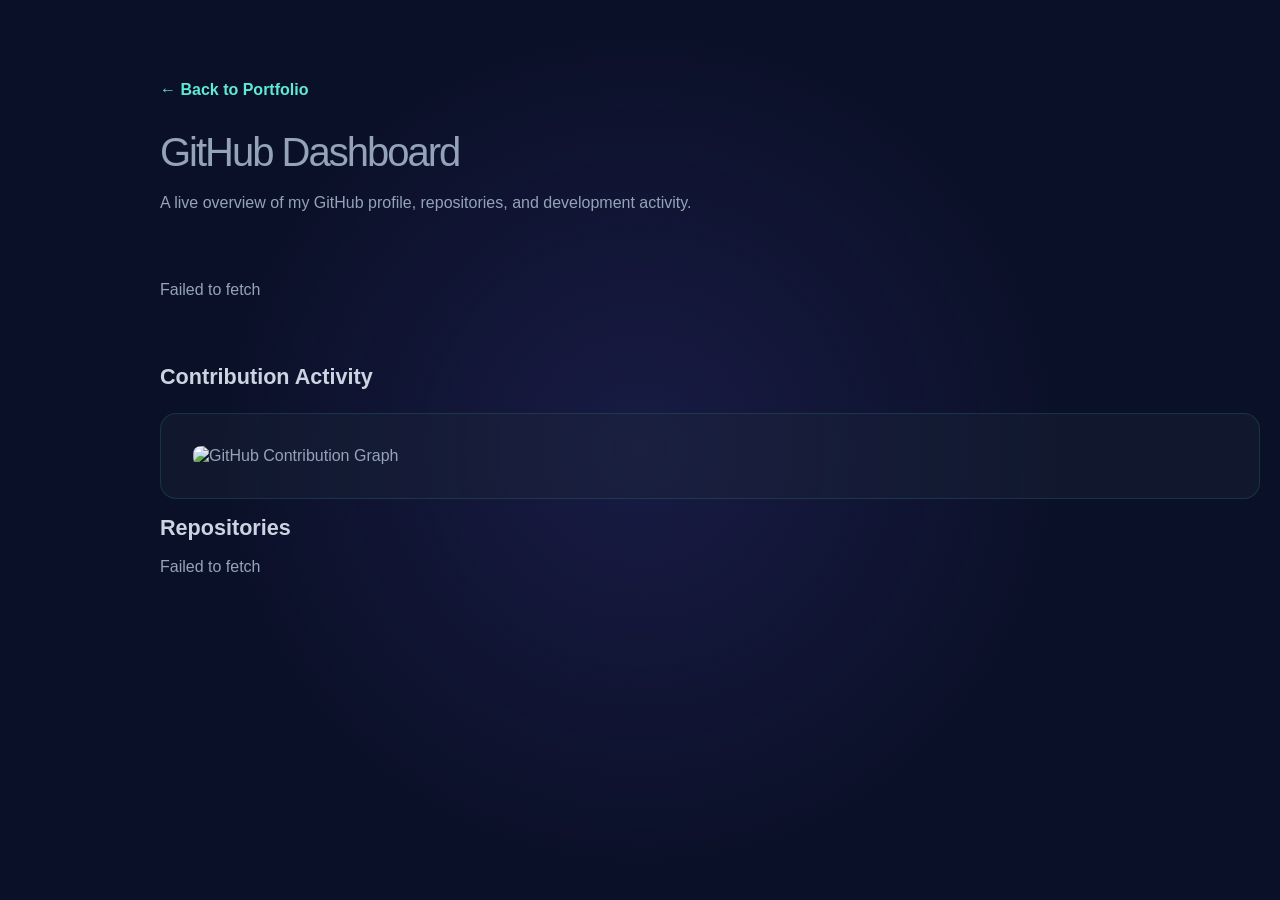
==== pages/github.html @ 4b7c0798 "Added GH profile | GH Contributions | GH Repos" ====
<!DOCTYPE html>
<html lang="en">

<head>

    <meta charset="UTF-8">
    <meta name="viewport" content="width=device-width, initial-scale=1.0">

    <title>GitHub Dashboard | Graham Robert</title>

    <link rel="stylesheet" href="../css/github.css">

</head>

<body>

    <header>

        <a href="../index.html" class="back-link">
            ← Back to Portfolio
        </a>

        <h1>GitHub Dashboard</h1>

        <p>
            A live overview of my GitHub profile, repositories, and development
            activity.
        </p>

    </header>

    <main>

        <section id="profile">

        </section>

        <section id="contributions">
            <h2>Contribution Activity</h2>
            <div class="contribution-card">
                <img
                    src="https://ghchart.rshah.org/lSiphonl"
                    alt="GitHub Contribution Graph"
                >
            </div>
        </section>

        <section id="repositories">
            <h2>Repositories</h2>
            <div id="repository-list"></div>
        </section>

    </main>

    <script src="../js/github.js"></script>

</body>

</html>
---- css/github.css ----
body {
    color:#94A3B8;
    margin: 0;
    height: 100vh;
    --x: 50%;
    --y: 50%;
    background-color: #0b1029;
    background-image:
        radial-gradient(
            600px at var(--x) var(--y),
            rgba(38, 39, 94, 0.5),
            transparent 70%
        );
    display: block;
    overflow-y: auto;
    font-family: Inter, sans-serif;
    line-height: 1.2;
    font-size: 1rem;
}

header {
    flex: 0 0 42%;
    height: auto;
    padding: 5rem 10rem 2rem;
    box-sizing: border-box;
    display: flex;
    flex-direction: column;
    justify-content: space-between;
}

header section:first-child {
    display: flex;
    flex-direction: column;
}

.content {
    flex: 1;
    min-height: 0;
    overflow-y: auto;
    padding: 6rem 10rem 6rem 4rem;
    box-sizing: border-box;
    display: flex;
    flex-direction: column;
    scroll-behavior: smooth;
}

main {
    width: 100%;
    max-width: 1100px;
    margin: auto;
    padding: 0 10rem 6rem;
}

footer {
    max-width: 850px;
    padding: 4rem 0;
}

header h1 a {
    position: relative;
    color: #e2e8f0be;
    text-decoration: none;
    transition: color .25s ease;
}

header h1 a::after {
    content: "";
    position: absolute;
    left: 0;
    bottom: -4px;
    width: 100%;
    height: 2px;
    background: #5EEAD4;
    transform: scaleX(0);
    transform-origin: left;
    transition: transform .25s ease;
}

header h1 a:hover {
    color: #FFFFFF;
}

header h1 a:hover::after {
    transform: scaleX(1);
}

h1 {
    margin: 0;
    font-size: 2.5rem;
    font-weight: 400;
    line-height: 1.05;
    letter-spacing: -0.05em;
}

h2 {
    margin-top: 1rem;
    margin-bottom: 0;
    color: #CBD5E1;
    font-size: 1.35rem;
    font-weight: 600;
}

header p {
    max-width: 700px;
    line-height: 1.7;
}

.side-nav {
    display: flex;
    flex-direction: column;
    gap: 1.3rem;
    margin-top: 4rem;
}

.side-nav a {
    display: flex;
    align-items: center;
    gap: 1rem;
    width: fit-content;
    color: #64748B;
    text-decoration: none;
    text-transform: uppercase;
    font-size: .8rem;
    font-weight: 700;
    letter-spacing: .18em;
    transition:
        color .25s ease,
        transform .25s ease;
}

.side-nav a::before {
    content: "";
    width: 32px;
    height: 1px;
    background: #64748B;
    transition:
        width .25s ease, background .25s ease;
}

.side-nav a:hover {
    color: white;
}

.side-nav a:hover::before {
    width: 64px;
    background: white;
}

main section h3 {
    color: white;
}

main section h4, 
main section h5 {
    color: #CBD5E1;
}

.portfolio-card {
    display: flex;
    gap: 2rem;
    padding: 1.5rem;
    margin-bottom: 1.25rem;
    border-radius: 14px;
    transition:
        background-color .25s ease,
        transform .25s ease,
        box-shadow .25s ease;
}

.portfolio-card:hover {
    background: rgba(30, 41, 59, .45);
    transform: translateY(-2px);
    box-shadow: 0 10px 30px rgba(0,0,0,.15);
}

.portfolio-date {
    flex-shrink: 0;
    width: 80px;
    padding-top: .35rem;
    color: #64748B;
    font-size: .8rem;
    font-weight: 600;
    letter-spacing: .08em;
    text-transform: uppercase;
}

.portfolio-content {
    flex: 1;
}

.portfolio-content h4 {
    margin: 0;
    color: #E2E8F0;
    font-size: 1.1rem;
    transition: color .25s ease;
}

.repository-link:hover .portfolio-card h4 {

    color: #5EEAD4;

}

.portfolio-content h5 {
    margin-top: .35rem;
    margin-bottom: 1rem;
    color: #94A3B8;
    font-weight: 500;
}

.portfolio-content p {
    margin: 0;
    line-height: 1.7;
}

.tech-stack {
    display: flex;
    flex-wrap: wrap;
    gap: .6rem;
    list-style: none;
    padding: 0;
    margin-top: 1.5rem;
}

.tech-stack li {
    padding: .45rem .9rem;
    border-radius: 999px;
    background: rgba(45,212,191,.12);
    color: #5EEAD4;
    font-size: .8rem;
    font-weight: 600;
}

.section-link {
    display: inline-flex;
    align-items: center;
    margin-top: 1rem;
    color: #5EEAD4;
    font-weight: 600;
    text-decoration: none;
    transition:
        color .25s ease,
        transform .25s ease;
    cursor: pointer;
}

.section-link:hover {
    color: #99F6E4;
    transform: translateX(6px);
}

.github-dashboard {
    display: inline-flex;
    align-items: center;
    justify-content: center;
    width: fit-content;
    margin-bottom: 2rem;
    padding: .8rem 1.3rem;
    border-radius: 999px;
    background: rgba(45,212,191,.12);
    border: 1px solid rgba(45,212,191,.25);
    color: #5EEAD4;
    font-weight: 600;
    text-decoration: none;
    transition:
        background .25s,
        transform .25s,
        color .25s;
}

.github-dashboard:hover {
    background: rgba(45,212,191,.2);
    color: white;
    transform: translateY(-2px);
}

.social-links {
    display: flex;
    gap: 1.2rem;
}

.social-links a {
    color: #5EEAD4;
    transition:
        color .25s,
        transform .25s;
}

.social-links a:hover {
    color: white;
    transform: translateY(-3px);
}

.social-links svg {
    width: 24px;
    height: 24px;
}

.scroll-top {
    position: fixed;
    right: 2rem;
    bottom: 2rem;
    width: 52px;
    height: 52px;
    border: none;
    border-radius: 50%;
    background: rgba(45,212,191,.15);
    border: 1px solid rgba(45,212,191,.3);
    color: #5EEAD4;
    font-size: 1.2rem;
    cursor: pointer;
    transition:
        background .25s,
        transform .25s;
    z-index: 1000;
}

.scroll-top:hover {
    background: rgba(45,212,191,.25);
    transform: translateY(-3px);
}

.profile-card {

    display: flex;

    gap: 2.5rem;

    align-items: center;

    padding: 2rem;

    border-radius: 16px;

    background: rgba(30,41,59,.35);

    border: 1px solid rgba(45,212,191,.15);

}

.profile-avatar {

    width: 170px;

    height: 170px;

    border-radius: 50%;

    object-fit: cover;

    border: 3px solid rgba(45,212,191,.4);

}

.profile-info {

    flex: 1;

}

.profile-info h2 {

    margin: 0;

    color: #E2E8F0;

    font-size: 2rem;

}

.username {

    margin-top: .5rem;

    color: #5EEAD4;

    font-weight: 600;

}

.profile-stats {

    display: flex;

    gap: 3rem;

    margin-top: 2rem;

}

.profile-stats div {

    display: flex;

    flex-direction: column;

}

.profile-stats span {

    color: white;

    font-size: 2rem;

    font-weight: 700;

}

.profile-stats small {

    margin-top: .35rem;

    color: #94A3B8;

    text-transform: uppercase;

    letter-spacing: .08em;

}

.back-link {

    display: inline-flex;
    align-items: center;

    width: fit-content;

    margin-bottom: 2rem;

    color: #5EEAD4;

    font-weight: 600;

    text-decoration: none;

    transition:
        color .25s ease,
        transform .25s ease;

}

.back-link:hover {

    color: white;

    transform: translateX(-4px);

}

#contributions {

    margin-top: 4rem;

}

.contribution-card {

    margin-top: 1.5rem;

    padding: 2rem;

    border-radius: 16px;

    background: rgba(30,41,59,.35);

    border: 1px solid rgba(45,212,191,.15);

}

.contribution-card img {

    width: 100%;

    display: block;

    border-radius: 8px;

}

.repository-link {

    text-decoration: none;

    color: inherit;

    display: block;

}
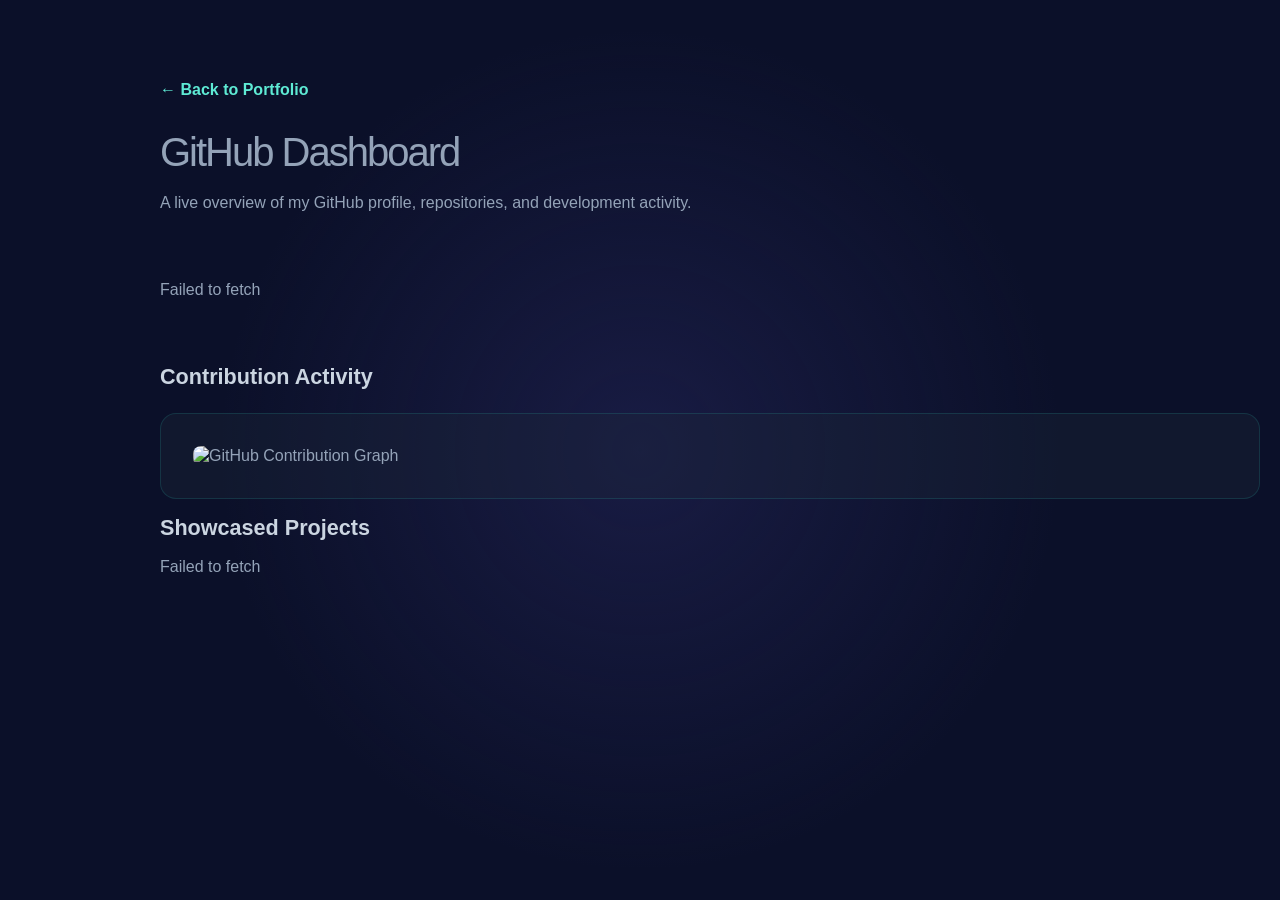
==== commit 02fa28f5: "Finalised github dashboard" ====
--- a/pages/github.html
+++ b/pages/github.html
@@ -46,7 +46,7 @@
         </section>
 
         <section id="repositories">
-            <h2>Repositories</h2>
+            <h2>Showcased Projects</h2>
             <div id="repository-list"></div>
         </section>
 
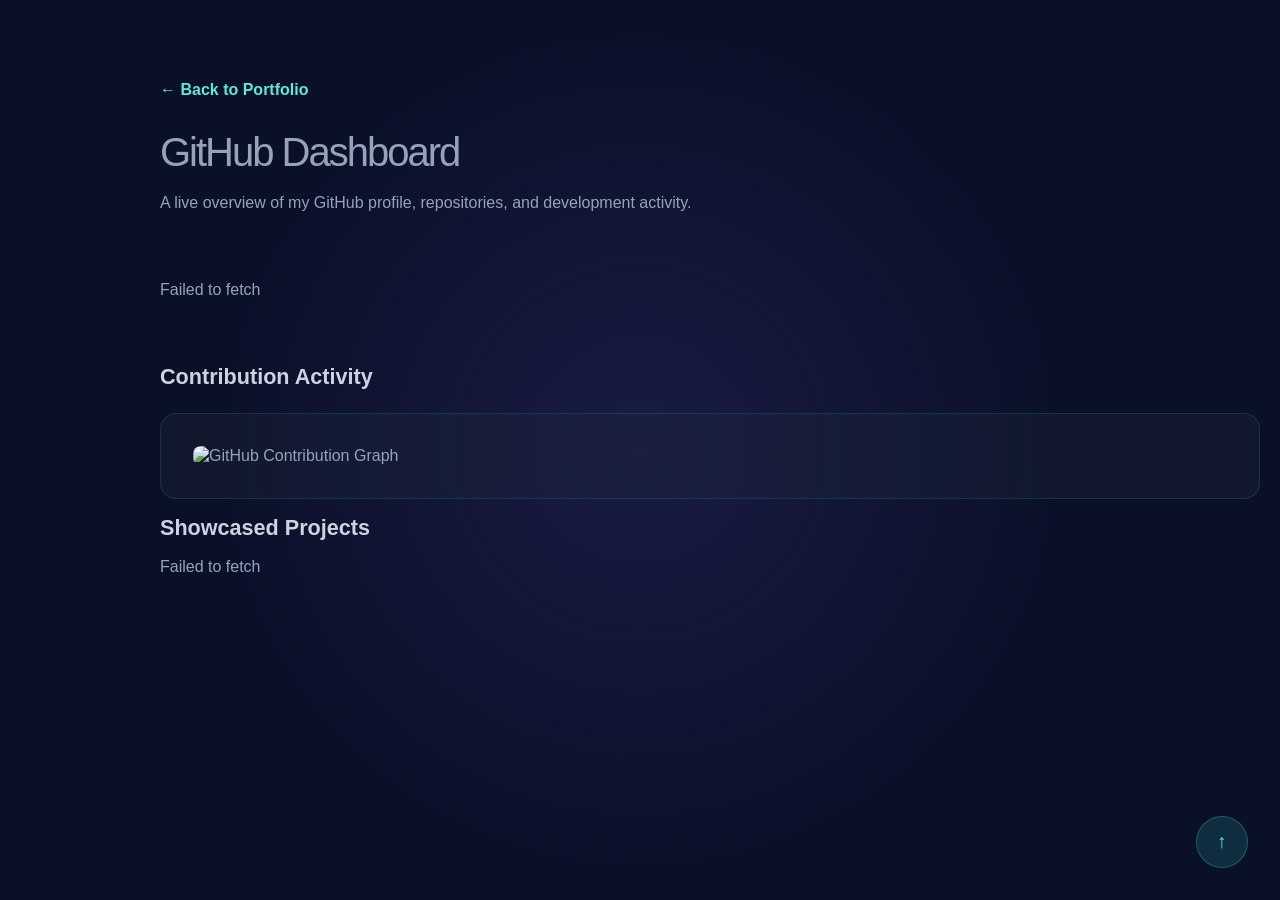
==== commit 63bf65d3: "Finalizing website" ====
--- a/pages/github.html
+++ b/pages/github.html
@@ -2,38 +2,28 @@
 <html lang="en">
 
 <head>
-
     <meta charset="UTF-8">
     <meta name="viewport" content="width=device-width, initial-scale=1.0">
-
     <title>GitHub Dashboard | Graham Robert</title>
-
     <link rel="stylesheet" href="../css/github.css">
-
+    <script src="../js/main.js" defer></script>
 </head>
 
 <body>
-
     <header>
-
         <a href="../index.html" class="back-link">
             ← Back to Portfolio
         </a>
 
         <h1>GitHub Dashboard</h1>
-
         <p>
             A live overview of my GitHub profile, repositories, and development
             activity.
         </p>
-
     </header>
 
     <main>
-
-        <section id="profile">
-
-        </section>
+        <section id="profile"></section>
 
         <section id="contributions">
             <h2>Contribution Activity</h2>
@@ -51,9 +41,8 @@
         </section>
 
     </main>
-
+    <button class="scroll-top">↑</button>
     <script src="../js/github.js"></script>
-
 </body>
 
 </html>
--- a/css/github.css
+++ b/css/github.css
@@ -28,60 +28,11 @@
     justify-content: space-between;
 }
 
-header section:first-child {
-    display: flex;
-    flex-direction: column;
-}
-
-.content {
-    flex: 1;
-    min-height: 0;
-    overflow-y: auto;
-    padding: 6rem 10rem 6rem 4rem;
-    box-sizing: border-box;
-    display: flex;
-    flex-direction: column;
-    scroll-behavior: smooth;
-}
-
 main {
     width: 100%;
     max-width: 1100px;
     margin: auto;
     padding: 0 10rem 6rem;
-}
-
-footer {
-    max-width: 850px;
-    padding: 4rem 0;
-}
-
-header h1 a {
-    position: relative;
-    color: #e2e8f0be;
-    text-decoration: none;
-    transition: color .25s ease;
-}
-
-header h1 a::after {
-    content: "";
-    position: absolute;
-    left: 0;
-    bottom: -4px;
-    width: 100%;
-    height: 2px;
-    background: #5EEAD4;
-    transform: scaleX(0);
-    transform-origin: left;
-    transition: transform .25s ease;
-}
-
-header h1 a:hover {
-    color: #FFFFFF;
-}
-
-header h1 a:hover::after {
-    transform: scaleX(1);
 }
 
 h1 {
@@ -105,53 +56,11 @@
     line-height: 1.7;
 }
 
-.side-nav {
-    display: flex;
-    flex-direction: column;
-    gap: 1.3rem;
-    margin-top: 4rem;
-}
-
-.side-nav a {
-    display: flex;
-    align-items: center;
-    gap: 1rem;
-    width: fit-content;
-    color: #64748B;
-    text-decoration: none;
-    text-transform: uppercase;
-    font-size: .8rem;
-    font-weight: 700;
-    letter-spacing: .18em;
-    transition:
-        color .25s ease,
-        transform .25s ease;
-}
-
-.side-nav a::before {
-    content: "";
-    width: 32px;
-    height: 1px;
-    background: #64748B;
-    transition:
-        width .25s ease, background .25s ease;
-}
-
-.side-nav a:hover {
-    color: white;
-}
-
-.side-nav a:hover::before {
-    width: 64px;
-    background: white;
-}
-
 main section h3 {
     color: white;
 }
 
-main section h4, 
-main section h5 {
+main section h4 {
     color: #CBD5E1;
 }
 
@@ -184,33 +93,10 @@
     text-transform: uppercase;
 }
 
-.portfolio-content {
-    flex: 1;
-}
-
-.portfolio-content h4 {
-    margin: 0;
-    color: #E2E8F0;
-    font-size: 1.1rem;
-    transition: color .25s ease;
-}
-
 .repository-link:hover .portfolio-card h4 {
 
     color: #5EEAD4;
 
-}
-
-.portfolio-content h5 {
-    margin-top: .35rem;
-    margin-bottom: 1rem;
-    color: #94A3B8;
-    font-weight: 500;
-}
-
-.portfolio-content p {
-    margin: 0;
-    line-height: 1.7;
 }
 
 .tech-stack {
@@ -229,71 +115,6 @@
     color: #5EEAD4;
     font-size: .8rem;
     font-weight: 600;
-}
-
-.section-link {
-    display: inline-flex;
-    align-items: center;
-    margin-top: 1rem;
-    color: #5EEAD4;
-    font-weight: 600;
-    text-decoration: none;
-    transition:
-        color .25s ease,
-        transform .25s ease;
-    cursor: pointer;
-}
-
-.section-link:hover {
-    color: #99F6E4;
-    transform: translateX(6px);
-}
-
-.github-dashboard {
-    display: inline-flex;
-    align-items: center;
-    justify-content: center;
-    width: fit-content;
-    margin-bottom: 2rem;
-    padding: .8rem 1.3rem;
-    border-radius: 999px;
-    background: rgba(45,212,191,.12);
-    border: 1px solid rgba(45,212,191,.25);
-    color: #5EEAD4;
-    font-weight: 600;
-    text-decoration: none;
-    transition:
-        background .25s,
-        transform .25s,
-        color .25s;
-}
-
-.github-dashboard:hover {
-    background: rgba(45,212,191,.2);
-    color: white;
-    transform: translateY(-2px);
-}
-
-.social-links {
-    display: flex;
-    gap: 1.2rem;
-}
-
-.social-links a {
-    color: #5EEAD4;
-    transition:
-        color .25s,
-        transform .25s;
-}
-
-.social-links a:hover {
-    color: white;
-    transform: translateY(-3px);
-}
-
-.social-links svg {
-    width: 24px;
-    height: 24px;
 }
 
 .scroll-top {
@@ -321,168 +142,101 @@
 }
 
 .profile-card {
-
-    display: flex;
-
+    display: flex;
     gap: 2.5rem;
-
     align-items: center;
-
     padding: 2rem;
-
     border-radius: 16px;
-
     background: rgba(30,41,59,.35);
-
     border: 1px solid rgba(45,212,191,.15);
-
 }
 
 .profile-avatar {
-
     width: 170px;
-
     height: 170px;
-
     border-radius: 50%;
-
     object-fit: cover;
-
     border: 3px solid rgba(45,212,191,.4);
-
 }
 
 .profile-info {
-
     flex: 1;
-
 }
 
 .profile-info h2 {
-
     margin: 0;
-
     color: #E2E8F0;
-
     font-size: 2rem;
-
 }
 
 .username {
-
     margin-top: .5rem;
-
-    color: #5EEAD4;
-
-    font-weight: 600;
-
+    color: #5EEAD4;
+    font-weight: 600;
 }
 
 .profile-stats {
-
-    display: flex;
-
+    display: flex;
     gap: 3rem;
-
     margin-top: 2rem;
-
 }
 
 .profile-stats div {
-
-    display: flex;
-
+    display: flex;
     flex-direction: column;
-
 }
 
 .profile-stats span {
-
     color: white;
-
     font-size: 2rem;
-
     font-weight: 700;
-
 }
 
 .profile-stats small {
-
     margin-top: .35rem;
-
     color: #94A3B8;
-
     text-transform: uppercase;
-
     letter-spacing: .08em;
-
 }
 
 .back-link {
-
     display: inline-flex;
     align-items: center;
-
     width: fit-content;
-
     margin-bottom: 2rem;
-
-    color: #5EEAD4;
-
-    font-weight: 600;
-
+    color: #5EEAD4;
+    font-weight: 600;
     text-decoration: none;
-
     transition:
         color .25s ease,
         transform .25s ease;
-
 }
 
 .back-link:hover {
-
     color: white;
-
     transform: translateX(-4px);
-
 }
 
 #contributions {
-
     margin-top: 4rem;
-
 }
 
 .contribution-card {
-
     margin-top: 1.5rem;
-
     padding: 2rem;
-
     border-radius: 16px;
-
     background: rgba(30,41,59,.35);
-
     border: 1px solid rgba(45,212,191,.15);
-
 }
 
 .contribution-card img {
-
     width: 100%;
-
     display: block;
-
     border-radius: 8px;
-
 }
 
 .repository-link {
-
     text-decoration: none;
-
     color: inherit;
-
     display: block;
-
 }
